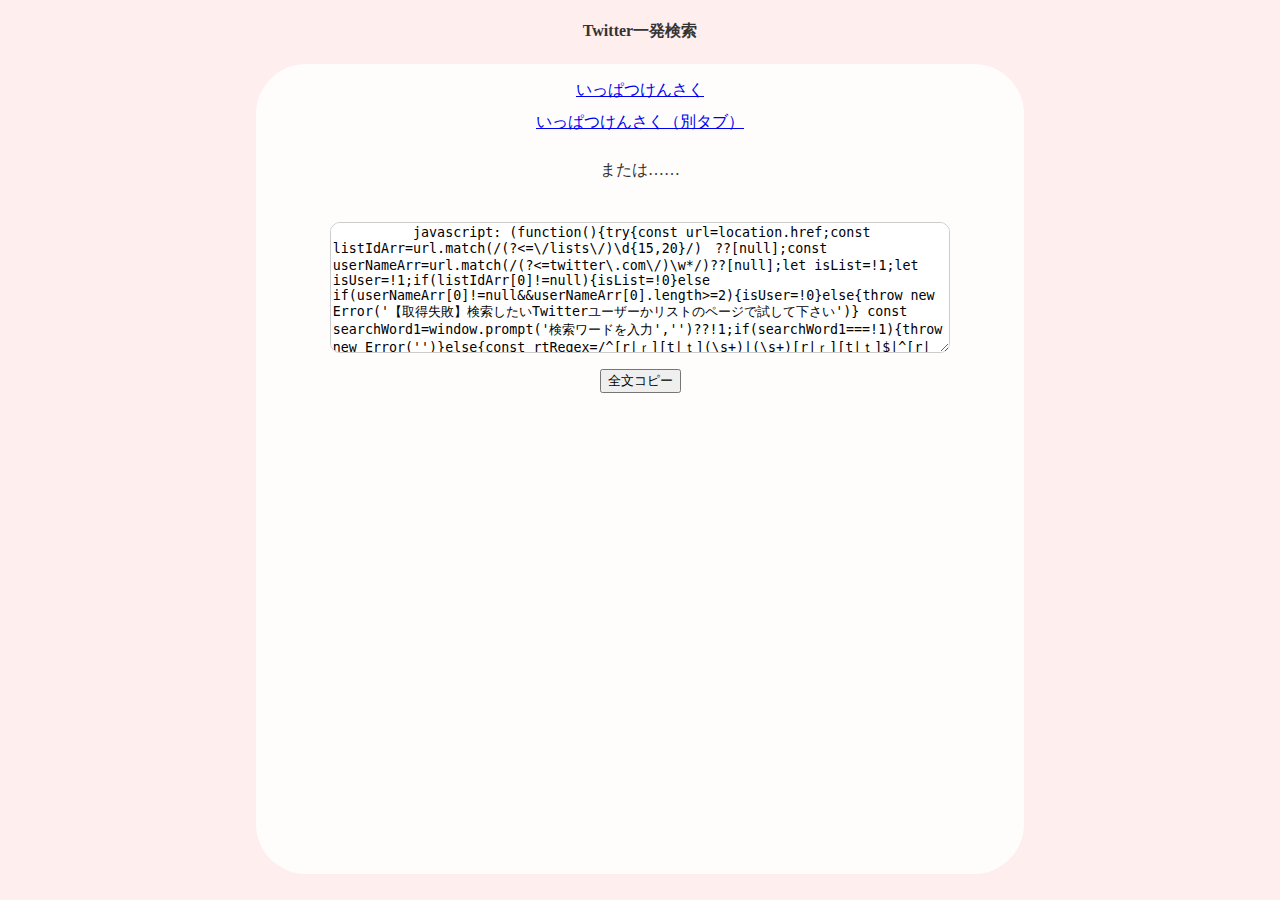
==== index.html @ 7289d447 "Update index.html" ====
<!DOCTYPE html>
<html lang="ja">
<head>
  <meta charset="utf-8">
  <title>JSテスト</title>
  <link rel="stylesheet" href="./css/styles.css">
  <script type="text/javascript" src="./js/main.js"></script>
  <meta name="viewport" content="width=device-width, initial-scale=1">
</head>
<body>
  <header>
    <!-- <h4>Twitter</h4> -->
    <!-- <h4>ブックマークレット</h4> -->
    <h4>Twitter一発検索</h4>
    <!-- <p><input type="button" value="入力ダイアログ" onClick="twiSearch()"></p> -->
  </header>
  <div class="main">
    <div class="container">
      <div class="contents">
        <a href="javascript:
          (function(){try{const url=location.href;const listIdArr=url.match(/(?<=\/lists\/)\d{15,20}/)　??[null];const userNameArr=url.match(/(?<=twitter\.com\/)\w*/)??[null];let isList=!1;let isUser=!1;if(listIdArr[0]!=null){isList=!0}else if(userNameArr[0]!=null&&userNameArr[0].length>=2){isUser=!0}else{throw new Error('【取得失敗】検索したいTwitterユーザーかリストのページで試して下さい')} const searchWord1=window.prompt('検索ワードを入力','')??!1;if(searchWord1===!1){throw new Error('')}else{const rtRegex=/^[r|ｒ][t|ｔ](\s+)|(\s+)[r|ｒ][t|ｔ]$|^[r|ｒ][t|ｔ]$/i;const searchWord2=searchWord1.trim().replace(rtRegex,'(filter:nativeretweets)');let query;if(isList===!0){query='(list:'+listIdArr[0]+')'+searchWord2}else if(isUser===!0){query='(from:'+userNameArr[0]+')'+searchWord2} const encodedQuery=encodeURIComponent(query);window.open('https://twitter.com/search?q='+encodedQuery+'&f=live','_self')}}catch(e){if(e.message.length>0){window.alert(e.message)}}})()
        ">
        いっぱつけんさく
        </a>
      </div>
      <div class="contents">
        <a href="javascript:
          (function(){try{const url=location.href;const listIdArr=url.match(/(?<=\/lists\/)\d{15,20}/)　??[null];const userNameArr=url.match(/(?<=twitter\.com\/)\w*/)??[null];let isList=!1;let isUser=!1;if(listIdArr[0]!=null){isList=!0}else if(userNameArr[0]!=null&&userNameArr[0].length>=2){isUser=!0}else{throw new Error('【取得失敗】検索したいTwitterユーザーかリストのページで試して下さい')} const searchWord1=window.prompt('検索ワードを入力','')??!1;if(searchWord1===!1){throw new Error('')}else{const rtRegex=/^[r|ｒ][t|ｔ](\s+)|(\s+)[r|ｒ][t|ｔ]$|^[r|ｒ][t|ｔ]$/i;const searchWord2=searchWord1.trim().replace(rtRegex,'(filter:nativeretweets)');let query;if(isList===!0){query='(list:'+listIdArr[0]+')'+searchWord2}else if(isUser===!0){query='(from:'+userNameArr[0]+')'+searchWord2} const encodedQuery=encodeURIComponent(query);window.open('https://twitter.com/search?q='+encodedQuery+'&f=live','_blank')}}catch(e){if(e.message.length>0){window.alert(e.message)}}})()
        ">
        いっぱつけんさく（別タブ）
        </a>
      </div>
      <div>
        <p>または……</p>
      </div>
      <div class="contents">
        <!-- <textarea id='copyTarget' onclick='selectAll(this)'> -->
        <textarea id='copyTarget'>
          javascript: (function(){try{const url=location.href;const listIdArr=url.match(/(?<=\/lists\/)\d{15,20}/)　??[null];const userNameArr=url.match(/(?<=twitter\.com\/)\w*/)??[null];let isList=!1;let isUser=!1;if(listIdArr[0]!=null){isList=!0}else if(userNameArr[0]!=null&&userNameArr[0].length>=2){isUser=!0}else{throw new Error('【取得失敗】検索したいTwitterユーザーかリストのページで試して下さい')} const searchWord1=window.prompt('検索ワードを入力','')??!1;if(searchWord1===!1){throw new Error('')}else{const rtRegex=/^[r|ｒ][t|ｔ](\s+)|(\s+)[r|ｒ][t|ｔ]$|^[r|ｒ][t|ｔ]$/i;const searchWord2=searchWord1.trim().replace(rtRegex,'(filter:nativeretweets)');let query;if(isList===!0){query='(list:'+listIdArr[0]+')'+searchWord2}else if(isUser===!0){query='(from:'+userNameArr[0]+')'+searchWord2} const encodedQuery=encodeURIComponent(query);window.open('https://twitter.com/search?q='+encodedQuery+'&f=live','_self')}}catch(e){if(e.message.length>0){window.alert(e.message)}}})()
        </textarea>
        <section><input type='button' value='全文コピー' onclick='easyCopy()'></section>
      </div>
    </div><!-- container -->
  </div><!-- main -->
</body>
</html>
---- css/styles.css ----
body {
  box-sizing: border-box;
  color: #333;
  background: #ffeeee;
}
header {
  text-align: center;
}
div.main {
  background: #fffcfc;
  border-radius: 50px;
  line-height: 2.0;
  width: 60vw;
  height: 90vh;
  margin: auto;
  text-align: center;
  /* padding: 20px 10px; */
}
div.container {
  padding-top: 10px;
  /* vertical-align: center; */
}
div.contents > textarea {
  margin-top: 20px;
  width: 80%;
  height: 125px;
  background: #fff;
  border-radius: 10px;
  border: 1.5px solid #ccc;
}

@media (max-width: 800px) {
  div.main {
    width: 90vw;
    height: 80vh;
  }
}
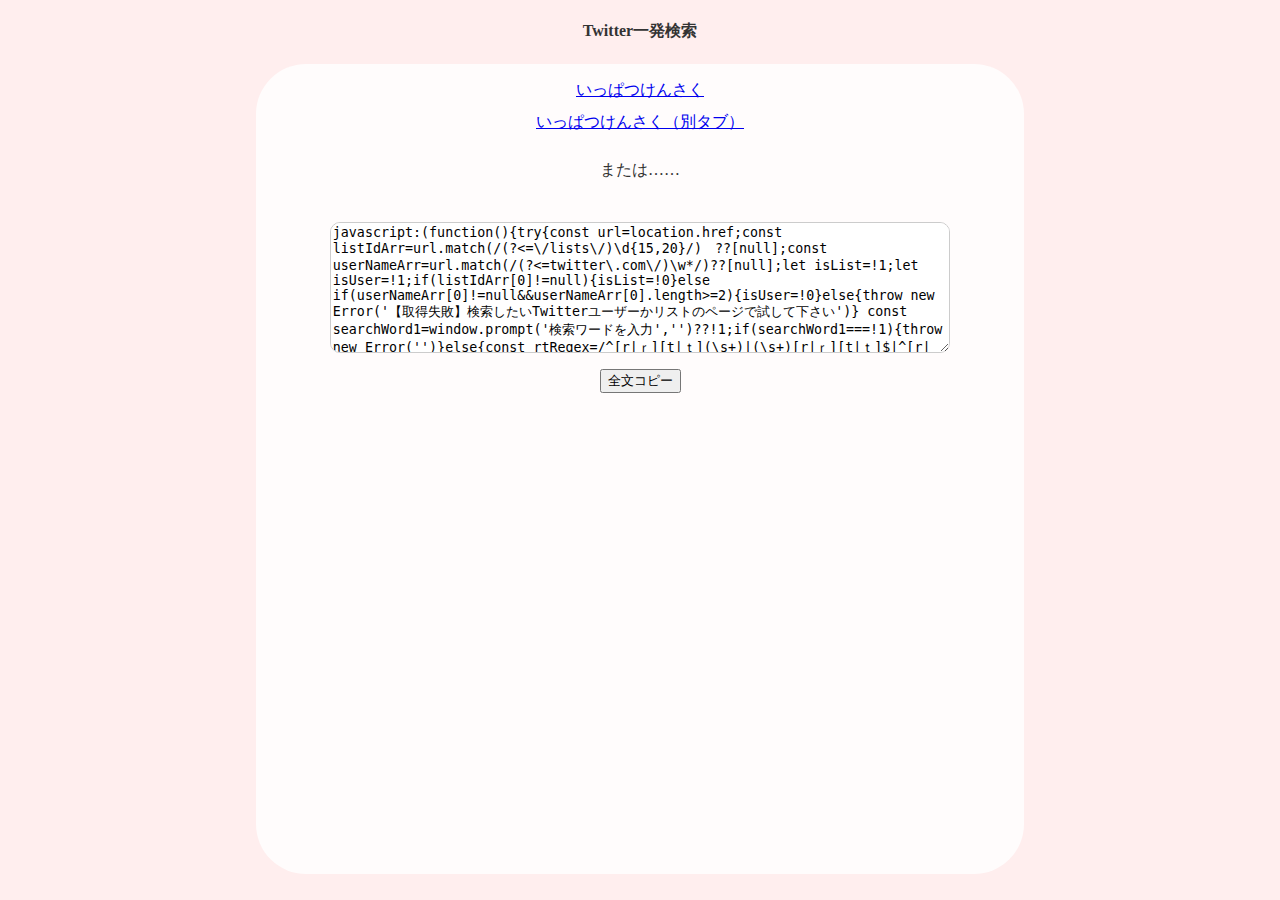
==== commit 21cd9c6d: "Add files via upload" ====
--- a/index.html
+++ b/index.html
@@ -1,6 +1,7 @@
 <!DOCTYPE html>
 <html lang="ja">
 <head>
+  <!-- JSブックマークレット  // 表示中のユーザーツイート検索 -->
   <meta charset="utf-8">
   <title>JSテスト</title>
   <link rel="stylesheet" href="./css/styles.css">
@@ -35,8 +36,7 @@
       </div>
       <div class="contents">
         <!-- <textarea id='copyTarget' onclick='selectAll(this)'> -->
-        <textarea id='copyTarget'>
-          javascript: (function(){try{const url=location.href;const listIdArr=url.match(/(?<=\/lists\/)\d{15,20}/)　??[null];const userNameArr=url.match(/(?<=twitter\.com\/)\w*/)??[null];let isList=!1;let isUser=!1;if(listIdArr[0]!=null){isList=!0}else if(userNameArr[0]!=null&&userNameArr[0].length>=2){isUser=!0}else{throw new Error('【取得失敗】検索したいTwitterユーザーかリストのページで試して下さい')} const searchWord1=window.prompt('検索ワードを入力','')??!1;if(searchWord1===!1){throw new Error('')}else{const rtRegex=/^[r|ｒ][t|ｔ](\s+)|(\s+)[r|ｒ][t|ｔ]$|^[r|ｒ][t|ｔ]$/i;const searchWord2=searchWord1.trim().replace(rtRegex,'(filter:nativeretweets)');let query;if(isList===!0){query='(list:'+listIdArr[0]+')'+searchWord2}else if(isUser===!0){query='(from:'+userNameArr[0]+')'+searchWord2} const encodedQuery=encodeURIComponent(query);window.open('https://twitter.com/search?q='+encodedQuery+'&f=live','_self')}}catch(e){if(e.message.length>0){window.alert(e.message)}}})()
+        <textarea id='copyTarget'>javascript:(function(){try{const url=location.href;const listIdArr=url.match(/(?<=\/lists\/)\d{15,20}/)　??[null];const userNameArr=url.match(/(?<=twitter\.com\/)\w*/)??[null];let isList=!1;let isUser=!1;if(listIdArr[0]!=null){isList=!0}else if(userNameArr[0]!=null&&userNameArr[0].length>=2){isUser=!0}else{throw new Error('【取得失敗】検索したいTwitterユーザーかリストのページで試して下さい')} const searchWord1=window.prompt('検索ワードを入力','')??!1;if(searchWord1===!1){throw new Error('')}else{const rtRegex=/^[r|ｒ][t|ｔ](\s+)|(\s+)[r|ｒ][t|ｔ]$|^[r|ｒ][t|ｔ]$/i;const searchWord2=searchWord1.trim().replace(rtRegex,'(filter:nativeretweets)');let query;if(isList===!0){query='(list:'+listIdArr[0]+')'+searchWord2}else if(isUser===!0){query='(from:'+userNameArr[0]+')'+searchWord2} const encodedQuery=encodeURIComponent(query);window.open('https://twitter.com/search?q='+encodedQuery+'&f=live','_self')}}catch(e){if(e.message.length>0){window.alert(e.message)}}})()
         </textarea>
         <section><input type='button' value='全文コピー' onclick='easyCopy()'></section>
       </div>
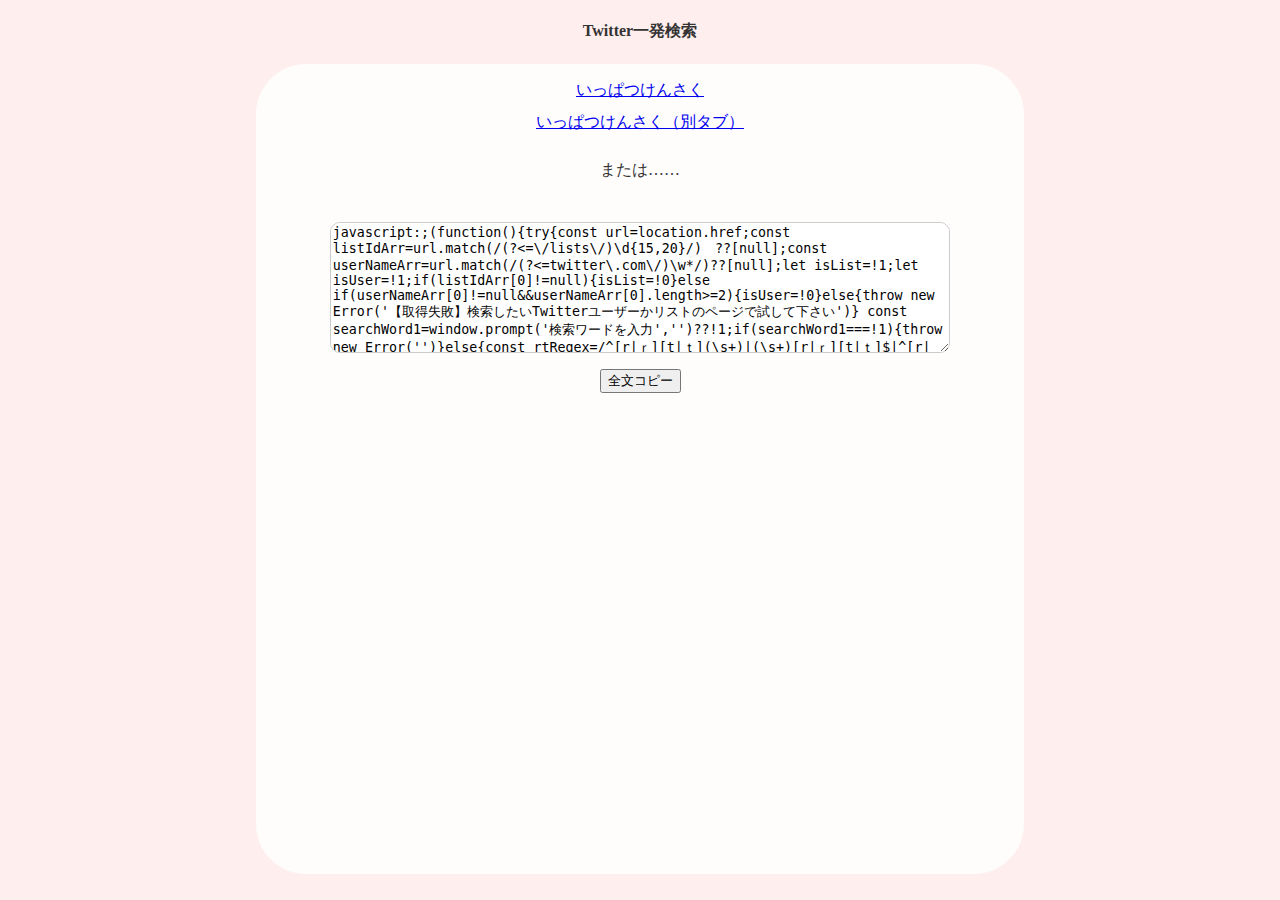
==== commit a070ab83: "Add files via upload" ====
--- a/index.html
+++ b/index.html
@@ -18,16 +18,12 @@
   <div class="main">
     <div class="container">
       <div class="contents">
-        <a href="javascript:
-          (function(){try{const url=location.href;const listIdArr=url.match(/(?<=\/lists\/)\d{15,20}/)　??[null];const userNameArr=url.match(/(?<=twitter\.com\/)\w*/)??[null];let isList=!1;let isUser=!1;if(listIdArr[0]!=null){isList=!0}else if(userNameArr[0]!=null&&userNameArr[0].length>=2){isUser=!0}else{throw new Error('【取得失敗】検索したいTwitterユーザーかリストのページで試して下さい')} const searchWord1=window.prompt('検索ワードを入力','')??!1;if(searchWord1===!1){throw new Error('')}else{const rtRegex=/^[r|ｒ][t|ｔ](\s+)|(\s+)[r|ｒ][t|ｔ]$|^[r|ｒ][t|ｔ]$/i;const searchWord2=searchWord1.trim().replace(rtRegex,'(filter:nativeretweets)');let query;if(isList===!0){query='(list:'+listIdArr[0]+')'+searchWord2}else if(isUser===!0){query='(from:'+userNameArr[0]+')'+searchWord2} const encodedQuery=encodeURIComponent(query);window.open('https://twitter.com/search?q='+encodedQuery+'&f=live','_self')}}catch(e){if(e.message.length>0){window.alert(e.message)}}})()
-        ">
+        <a href="javascript:;(function(){try{const url=location.href;const listIdArr=url.match(/(?<=\/lists\/)\d{15,20}/)　??[null];const userNameArr=url.match(/(?<=twitter\.com\/)\w*/)??[null];let isList=!1;let isUser=!1;if(listIdArr[0]!=null){isList=!0}else if(userNameArr[0]!=null&&userNameArr[0].length>=2){isUser=!0}else{throw new Error('【取得失敗】検索したいTwitterユーザーかリストのページで試して下さい')} const searchWord1=window.prompt('検索ワードを入力','')??!1;if(searchWord1===!1){throw new Error('')}else{const rtRegex=/^[r|ｒ][t|ｔ](\s+)|(\s+)[r|ｒ][t|ｔ]$|^[r|ｒ][t|ｔ]$/i;const searchWord2=searchWord1.trim().replace(rtRegex,'(filter:nativeretweets)');let query;if(isList===!0){query='(list:'+listIdArr[0]+')'+searchWord2}else if(isUser===!0){query='(from:'+userNameArr[0]+')'+searchWord2} const encodedQuery=encodeURIComponent(query);window.open('https://twitter.com/search?q='+encodedQuery+'&f=live','_self')}}catch(e){if(e.message.length>0){window.alert(e.message)}}})();">
         いっぱつけんさく
         </a>
       </div>
       <div class="contents">
-        <a href="javascript:
-          (function(){try{const url=location.href;const listIdArr=url.match(/(?<=\/lists\/)\d{15,20}/)　??[null];const userNameArr=url.match(/(?<=twitter\.com\/)\w*/)??[null];let isList=!1;let isUser=!1;if(listIdArr[0]!=null){isList=!0}else if(userNameArr[0]!=null&&userNameArr[0].length>=2){isUser=!0}else{throw new Error('【取得失敗】検索したいTwitterユーザーかリストのページで試して下さい')} const searchWord1=window.prompt('検索ワードを入力','')??!1;if(searchWord1===!1){throw new Error('')}else{const rtRegex=/^[r|ｒ][t|ｔ](\s+)|(\s+)[r|ｒ][t|ｔ]$|^[r|ｒ][t|ｔ]$/i;const searchWord2=searchWord1.trim().replace(rtRegex,'(filter:nativeretweets)');let query;if(isList===!0){query='(list:'+listIdArr[0]+')'+searchWord2}else if(isUser===!0){query='(from:'+userNameArr[0]+')'+searchWord2} const encodedQuery=encodeURIComponent(query);window.open('https://twitter.com/search?q='+encodedQuery+'&f=live','_blank')}}catch(e){if(e.message.length>0){window.alert(e.message)}}})()
-        ">
+        <a href="javascript:;(function(){try{const url=location.href;const listIdArr=url.match(/(?<=\/lists\/)\d{15,20}/)　??[null];const userNameArr=url.match(/(?<=twitter\.com\/)\w*/)??[null];let isList=!1;let isUser=!1;if(listIdArr[0]!=null){isList=!0}else if(userNameArr[0]!=null&&userNameArr[0].length>=2){isUser=!0}else{throw new Error('【取得失敗】検索したいTwitterユーザーかリストのページで試して下さい')} const searchWord1=window.prompt('検索ワードを入力','')??!1;if(searchWord1===!1){throw new Error('')}else{const rtRegex=/^[r|ｒ][t|ｔ](\s+)|(\s+)[r|ｒ][t|ｔ]$|^[r|ｒ][t|ｔ]$/i;const searchWord2=searchWord1.trim().replace(rtRegex,'(filter:nativeretweets)');let query;if(isList===!0){query='(list:'+listIdArr[0]+')'+searchWord2}else if(isUser===!0){query='(from:'+userNameArr[0]+')'+searchWord2} const encodedQuery=encodeURIComponent(query);window.open('https://twitter.com/search?q='+encodedQuery+'&f=live','_blank')}}catch(e){if(e.message.length>0){window.alert(e.message)}}})();">
         いっぱつけんさく（別タブ）
         </a>
       </div>
@@ -36,8 +32,7 @@
       </div>
       <div class="contents">
         <!-- <textarea id='copyTarget' onclick='selectAll(this)'> -->
-        <textarea id='copyTarget'>javascript:(function(){try{const url=location.href;const listIdArr=url.match(/(?<=\/lists\/)\d{15,20}/)　??[null];const userNameArr=url.match(/(?<=twitter\.com\/)\w*/)??[null];let isList=!1;let isUser=!1;if(listIdArr[0]!=null){isList=!0}else if(userNameArr[0]!=null&&userNameArr[0].length>=2){isUser=!0}else{throw new Error('【取得失敗】検索したいTwitterユーザーかリストのページで試して下さい')} const searchWord1=window.prompt('検索ワードを入力','')??!1;if(searchWord1===!1){throw new Error('')}else{const rtRegex=/^[r|ｒ][t|ｔ](\s+)|(\s+)[r|ｒ][t|ｔ]$|^[r|ｒ][t|ｔ]$/i;const searchWord2=searchWord1.trim().replace(rtRegex,'(filter:nativeretweets)');let query;if(isList===!0){query='(list:'+listIdArr[0]+')'+searchWord2}else if(isUser===!0){query='(from:'+userNameArr[0]+')'+searchWord2} const encodedQuery=encodeURIComponent(query);window.open('https://twitter.com/search?q='+encodedQuery+'&f=live','_self')}}catch(e){if(e.message.length>0){window.alert(e.message)}}})()
-        </textarea>
+        <textarea id='copyTarget'>javascript:;(function(){try{const url=location.href;const listIdArr=url.match(/(?<=\/lists\/)\d{15,20}/)　??[null];const userNameArr=url.match(/(?<=twitter\.com\/)\w*/)??[null];let isList=!1;let isUser=!1;if(listIdArr[0]!=null){isList=!0}else if(userNameArr[0]!=null&&userNameArr[0].length>=2){isUser=!0}else{throw new Error('【取得失敗】検索したいTwitterユーザーかリストのページで試して下さい')} const searchWord1=window.prompt('検索ワードを入力','')??!1;if(searchWord1===!1){throw new Error('')}else{const rtRegex=/^[r|ｒ][t|ｔ](\s+)|(\s+)[r|ｒ][t|ｔ]$|^[r|ｒ][t|ｔ]$/i;const searchWord2=searchWord1.trim().replace(rtRegex,'(filter:nativeretweets)');let query;if(isList===!0){query='(list:'+listIdArr[0]+')'+searchWord2}else if(isUser===!0){query='(from:'+userNameArr[0]+')'+searchWord2} const encodedQuery=encodeURIComponent(query);window.open('https://twitter.com/search?q='+encodedQuery+'&f=live','_self')}}catch(e){if(e.message.length>0){window.alert(e.message)}}})();</textarea>
         <section><input type='button' value='全文コピー' onclick='easyCopy()'></section>
       </div>
     </div><!-- container -->
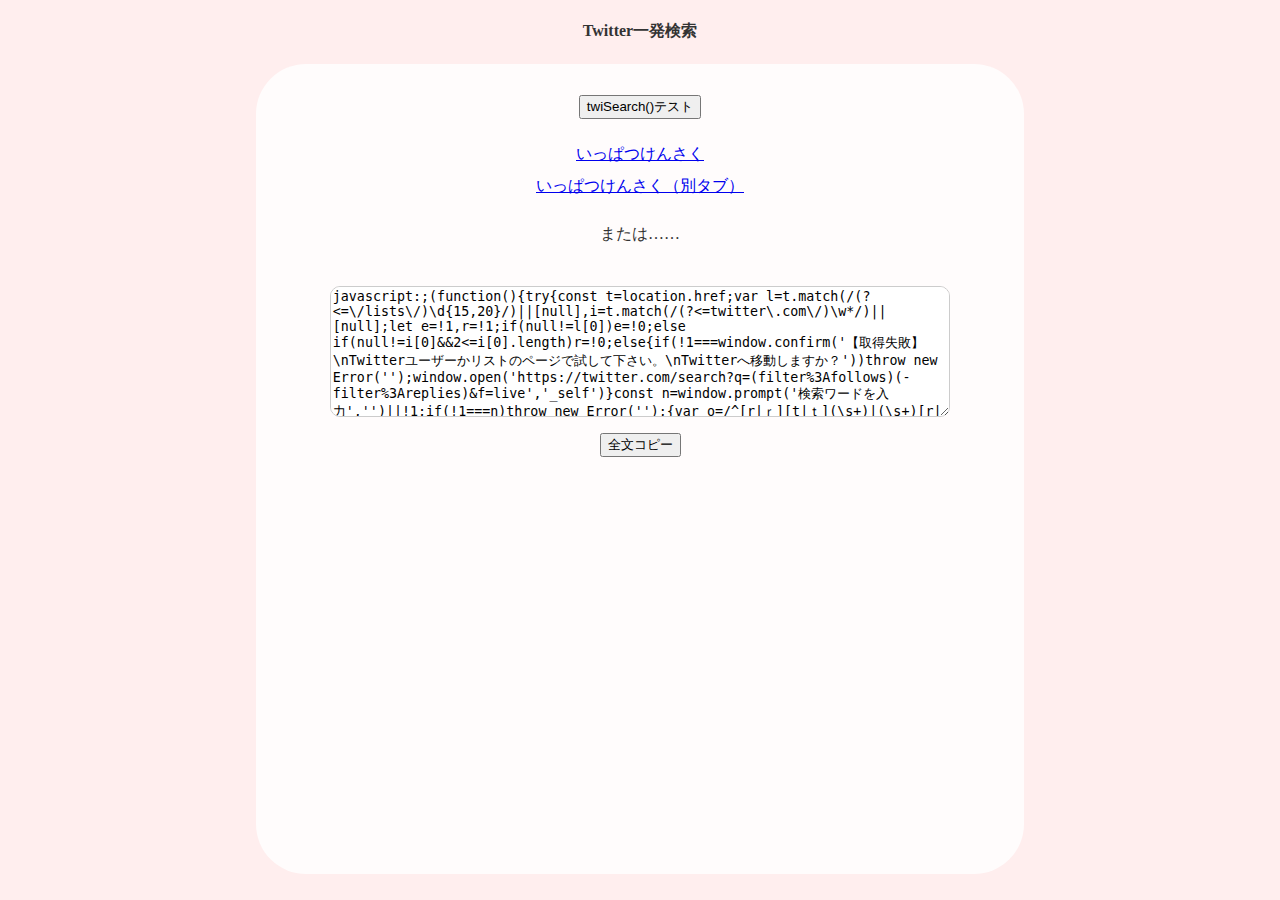
==== commit 771069c4: "NULL合体演算子を使用中止" ====
--- a/index.html
+++ b/index.html
@@ -3,27 +3,27 @@
 <head>
   <!-- JSブックマークレット  // 表示中のユーザーツイート検索 -->
   <meta charset="utf-8">
-  <title>JSテスト</title>
+  <title>いっぱつけんさく</title>
   <link rel="stylesheet" href="./css/styles.css">
   <script type="text/javascript" src="./js/main.js"></script>
   <meta name="viewport" content="width=device-width, initial-scale=1">
 </head>
 <body>
   <header>
-    <!-- <h4>Twitter</h4> -->
-    <!-- <h4>ブックマークレット</h4> -->
     <h4>Twitter一発検索</h4>
-    <!-- <p><input type="button" value="入力ダイアログ" onClick="twiSearch()"></p> -->
   </header>
   <div class="main">
     <div class="container">
       <div class="contents">
-        <a href="javascript:;(function(){try{const url=location.href;const listIdArr=url.match(/(?<=\/lists\/)\d{15,20}/)　??[null];const userNameArr=url.match(/(?<=twitter\.com\/)\w*/)??[null];let isList=!1;let isUser=!1;if(listIdArr[0]!=null){isList=!0}else if(userNameArr[0]!=null&&userNameArr[0].length>=2){isUser=!0}else{throw new Error('【取得失敗】検索したいTwitterユーザーかリストのページで試して下さい')} const searchWord1=window.prompt('検索ワードを入力','')??!1;if(searchWord1===!1){throw new Error('')}else{const rtRegex=/^[r|ｒ][t|ｔ](\s+)|(\s+)[r|ｒ][t|ｔ]$|^[r|ｒ][t|ｔ]$/i;const searchWord2=searchWord1.trim().replace(rtRegex,'(filter:nativeretweets)');let query;if(isList===!0){query='(list:'+listIdArr[0]+')'+searchWord2}else if(isUser===!0){query='(from:'+userNameArr[0]+')'+searchWord2} const encodedQuery=encodeURIComponent(query);window.open('https://twitter.com/search?q='+encodedQuery+'&f=live','_self')}}catch(e){if(e.message.length>0){window.alert(e.message)}}})();">
+         <p><input type="button" value="twiSearch()テスト" onClick="twiSearch()"></p>
+      </div>
+      <div class="contents">
+        <a href="javascript:;(function(){try{const t=location.href;var l=t.match(/(?<=\/lists\/)\d{15,20}/)||[null],i=t.match(/(?<=twitter\.com\/)\w*/)||[null];let e=!1,r=!1;if(null!=l[0])e=!0;else if(null!=i[0]&&2<=i[0].length)r=!0;else{if(!1===window.confirm('【取得失敗】\nTwitterユーザーかリストのページで試して下さい。\nTwitterへ移動しますか？'))throw new Error('');window.open('https://twitter.com/search?q=(filter%3Afollows)(-filter%3Areplies)&f=live','_self')}const n=window.prompt('検索ワードを入力','')||!1;if(!1===n)throw new Error('');{var o=/^[r|ｒ][t|ｔ](\s+)|(\s+)[r|ｒ][t|ｔ]$|^[r|ｒ][t|ｔ]$/i,o=n.trim().replace(o,'(filter:nativeretweets)');let t;!0===e?t='(list:'+l[0]+')'+o:!0===r&&(t='(from:'+i[0]+')'+o);o=encodeURIComponent(t);window.open('https://twitter.com/search?q='+o+'&f=live','_self')}}catch(t){0<t.message.length&&window.alert(t.message)}}());">
         いっぱつけんさく
         </a>
       </div>
       <div class="contents">
-        <a href="javascript:;(function(){try{const url=location.href;const listIdArr=url.match(/(?<=\/lists\/)\d{15,20}/)　??[null];const userNameArr=url.match(/(?<=twitter\.com\/)\w*/)??[null];let isList=!1;let isUser=!1;if(listIdArr[0]!=null){isList=!0}else if(userNameArr[0]!=null&&userNameArr[0].length>=2){isUser=!0}else{throw new Error('【取得失敗】検索したいTwitterユーザーかリストのページで試して下さい')} const searchWord1=window.prompt('検索ワードを入力','')??!1;if(searchWord1===!1){throw new Error('')}else{const rtRegex=/^[r|ｒ][t|ｔ](\s+)|(\s+)[r|ｒ][t|ｔ]$|^[r|ｒ][t|ｔ]$/i;const searchWord2=searchWord1.trim().replace(rtRegex,'(filter:nativeretweets)');let query;if(isList===!0){query='(list:'+listIdArr[0]+')'+searchWord2}else if(isUser===!0){query='(from:'+userNameArr[0]+')'+searchWord2} const encodedQuery=encodeURIComponent(query);window.open('https://twitter.com/search?q='+encodedQuery+'&f=live','_blank')}}catch(e){if(e.message.length>0){window.alert(e.message)}}})();">
+        <a href="javascript:;(function(){try{const t=location.href;var l=t.match(/(?<=\/lists\/)\d{15,20}/)||[null],i=t.match(/(?<=twitter\.com\/)\w*/)||[null];let e=!1,r=!1;if(null!=l[0])e=!0;else if(null!=i[0]&&2<=i[0].length)r=!0;else{if(!1===window.confirm('【取得失敗】\nTwitterユーザーかリストのページで試して下さい。\nTwitterのタブを開きますか？'))throw new Error('');window.open('https://twitter.com/search?q=(filter%3Afollows)(-filter%3Areplies)&f=live','_self')}const n=window.prompt('検索ワードを入力','')||!1;if(!1===n)throw new Error('');{var o=/^[r|ｒ][t|ｔ](\s+)|(\s+)[r|ｒ][t|ｔ]$|^[r|ｒ][t|ｔ]$/i,o=n.trim().replace(o,'(filter:nativeretweets)');let t;!0===e?t='(list:'+l[0]+')'+o:!0===r&&(t='(from:'+i[0]+')'+o);o=encodeURIComponent(t);window.open('https://twitter.com/search?q='+o+'&f=live','_blank')}}catch(t){0<t.message.length&&window.alert(t.message)}}());">
         いっぱつけんさく（別タブ）
         </a>
       </div>
@@ -31,10 +31,12 @@
         <p>または……</p>
       </div>
       <div class="contents">
-        <!-- <textarea id='copyTarget' onclick='selectAll(this)'> -->
-        <textarea id='copyTarget'>javascript:;(function(){try{const url=location.href;const listIdArr=url.match(/(?<=\/lists\/)\d{15,20}/)　??[null];const userNameArr=url.match(/(?<=twitter\.com\/)\w*/)??[null];let isList=!1;let isUser=!1;if(listIdArr[0]!=null){isList=!0}else if(userNameArr[0]!=null&&userNameArr[0].length>=2){isUser=!0}else{throw new Error('【取得失敗】検索したいTwitterユーザーかリストのページで試して下さい')} const searchWord1=window.prompt('検索ワードを入力','')??!1;if(searchWord1===!1){throw new Error('')}else{const rtRegex=/^[r|ｒ][t|ｔ](\s+)|(\s+)[r|ｒ][t|ｔ]$|^[r|ｒ][t|ｔ]$/i;const searchWord2=searchWord1.trim().replace(rtRegex,'(filter:nativeretweets)');let query;if(isList===!0){query='(list:'+listIdArr[0]+')'+searchWord2}else if(isUser===!0){query='(from:'+userNameArr[0]+')'+searchWord2} const encodedQuery=encodeURIComponent(query);window.open('https://twitter.com/search?q='+encodedQuery+'&f=live','_self')}}catch(e){if(e.message.length>0){window.alert(e.message)}}})();</textarea>
+<!-- <textarea id='copyTarget' onclick='selectAll(this)'> -->
+<textarea id='copyTarget'>javascript:;(function(){try{const t=location.href;var l=t.match(/(?<=\/lists\/)\d{15,20}/)||[null],i=t.match(/(?<=twitter\.com\/)\w*/)||[null];let e=!1,r=!1;if(null!=l[0])e=!0;else if(null!=i[0]&&2<=i[0].length)r=!0;else{if(!1===window.confirm('【取得失敗】\nTwitterユーザーかリストのページで試して下さい。\nTwitterへ移動しますか？'))throw new Error('');window.open('https://twitter.com/search?q=(filter%3Afollows)(-filter%3Areplies)&f=live','_self')}const n=window.prompt('検索ワードを入力','')||!1;if(!1===n)throw new Error('');{var o=/^[r|ｒ][t|ｔ](\s+)|(\s+)[r|ｒ][t|ｔ]$|^[r|ｒ][t|ｔ]$/i,o=n.trim().replace(o,'(filter:nativeretweets)');let t;!0===e?t='(list:'+l[0]+')'+o:!0===r&&(t='(from:'+i[0]+')'+o);o=encodeURIComponent(t);window.open('https://twitter.com/search?q='+o+'&f=live','_self')}}catch(t){0<t.message.length&&window.alert(t.message)}}());</textarea>
         <section><input type='button' value='全文コピー' onclick='easyCopy()'></section>
       </div>
+      <!-- <div class="hr">
+      </div> -->
     </div><!-- container -->
   </div><!-- main -->
 </body>
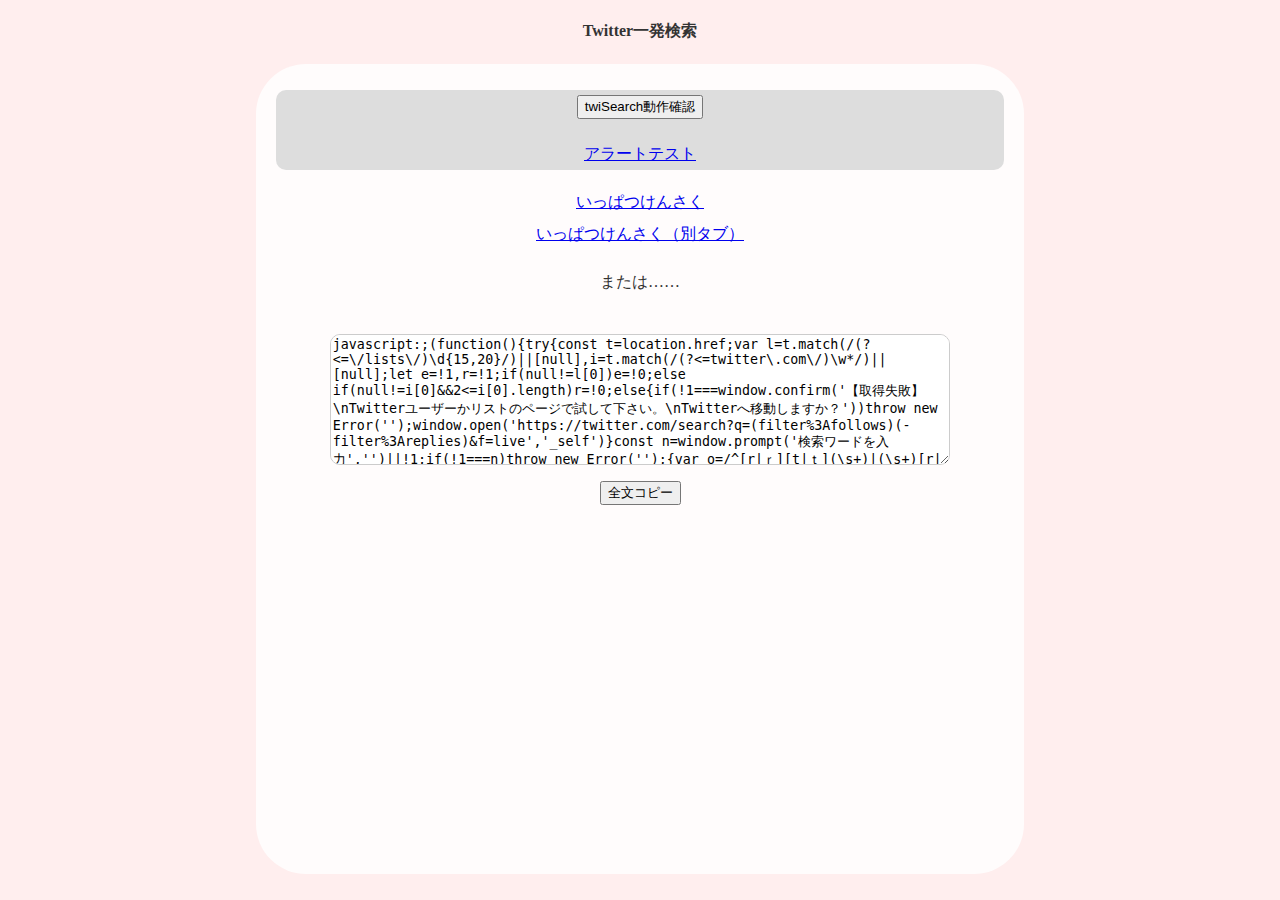
==== commit d484eb4b: "Add files via upload" ====
--- a/index.html
+++ b/index.html
@@ -14,8 +14,9 @@
   </header>
   <div class="main">
     <div class="container">
-      <div class="contents">
-         <p><input type="button" value="twiSearch()テスト" onClick="twiSearch()"></p>
+      <div class="contents" style="background: #ddd; border-radius:10px; margin: 10px 20px;">
+         <p><input type="button" value="twiSearch動作確認" onClick="twiSearch()"></p>
+         <p><a href="javascript:;(function(){ alert('アラートテストです') }());">アラートテスト</a></p>
       </div>
       <div class="contents">
         <a href="javascript:;(function(){try{const t=location.href;var l=t.match(/(?<=\/lists\/)\d{15,20}/)||[null],i=t.match(/(?<=twitter\.com\/)\w*/)||[null];let e=!1,r=!1;if(null!=l[0])e=!0;else if(null!=i[0]&&2<=i[0].length)r=!0;else{if(!1===window.confirm('【取得失敗】\nTwitterユーザーかリストのページで試して下さい。\nTwitterへ移動しますか？'))throw new Error('');window.open('https://twitter.com/search?q=(filter%3Afollows)(-filter%3Areplies)&f=live','_self')}const n=window.prompt('検索ワードを入力','')||!1;if(!1===n)throw new Error('');{var o=/^[r|ｒ][t|ｔ](\s+)|(\s+)[r|ｒ][t|ｔ]$|^[r|ｒ][t|ｔ]$/i,o=n.trim().replace(o,'(filter:nativeretweets)');let t;!0===e?t='(list:'+l[0]+')'+o:!0===r&&(t='(from:'+i[0]+')'+o);o=encodeURIComponent(t);window.open('https://twitter.com/search?q='+o+'&f=live','_self')}}catch(t){0<t.message.length&&window.alert(t.message)}}());">
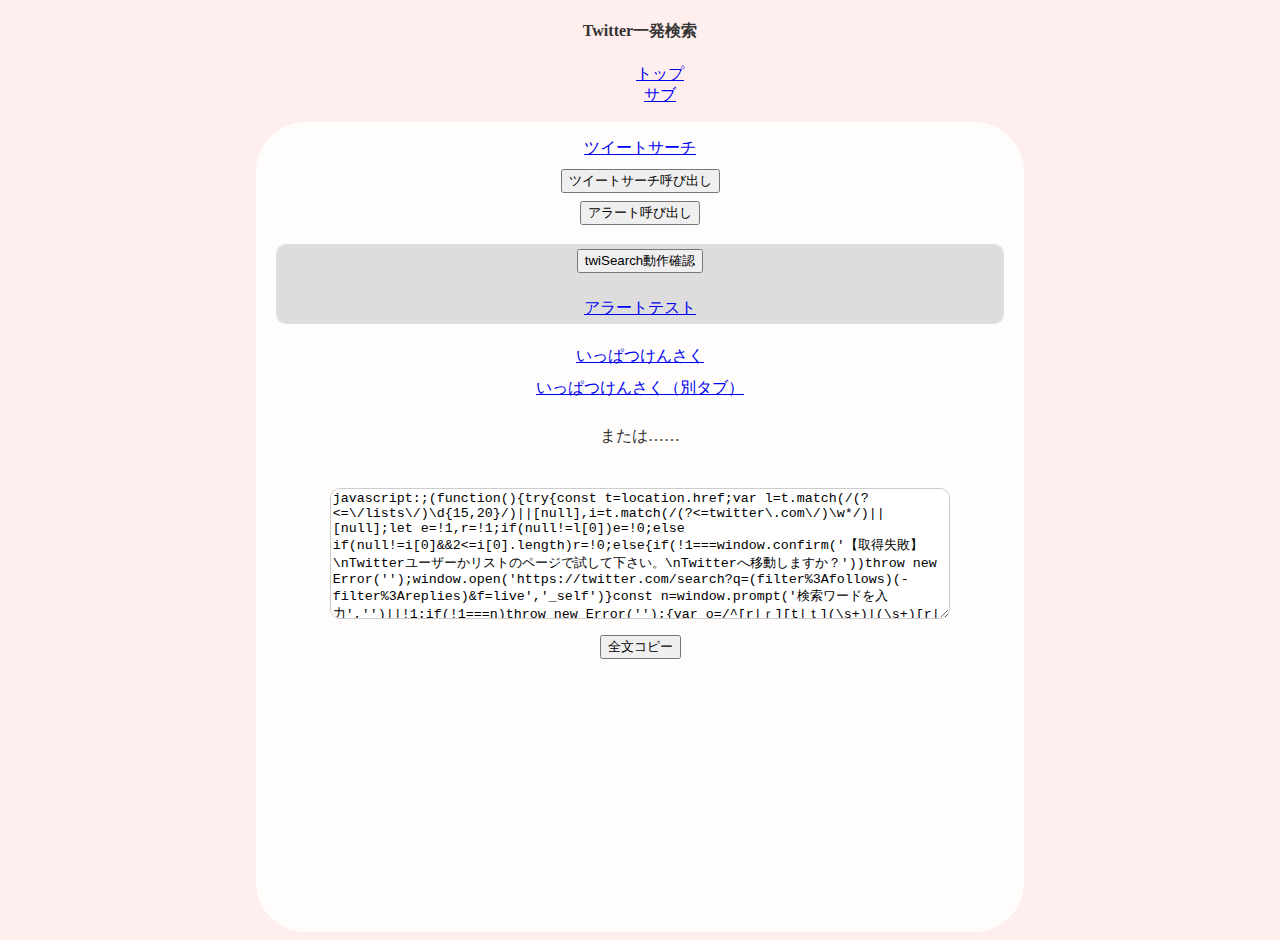
==== commit 3467c994: "test" ====
--- a/index.html
+++ b/index.html
@@ -6,16 +6,29 @@
   <title>いっぱつけんさく</title>
   <link rel="stylesheet" href="./css/styles.css">
   <script type="text/javascript" src="./js/main.js"></script>
+  <meta name="robots" content="noindex, nofollow">
   <meta name="viewport" content="width=device-width, initial-scale=1">
 </head>
 <body>
   <header>
     <h4>Twitter一発検索</h4>
+    <nav>
+       <ul>
+          <li><a href='./'>トップ</a></li>
+          <li><a href='./sub.html'>サブ</a></li>
+       </ul>
+    </nav>
   </header>
   <div class="main">
     <div class="container">
+      <div class="contents">
+         <a href="./works/tools/tweetSearch.js">ツイートサーチ</a><br>
+         <input type='button' value='ツイートサーチ呼び出し' onclick="hogemoge('https://soreso.github.io/works/tools/tweetSearch.js')"><br>
+         <!-- <input type='button' value='ツイートサーチ呼び出し' onclick="hogemoge('https://127.0.0.1:8080/works/tools/tweetSearch.js')"> -->
+         <input type="button" value='アラート呼び出し' onclick="alertTest('hoge?')">
+      </div>
       <div class="contents" style="background: #ddd; border-radius:10px; margin: 10px 20px;">
-         <p><input type="button" value="twiSearch動作確認" onClick="twiSearch()"></p>
+         <p><input type="button" value="twiSearch動作確認" onclick="twiSearch()"></p>
          <p><a href="javascript:;(function(){ alert('アラートテストです') }());">アラートテスト</a></p>
       </div>
       <div class="contents">
--- a/css/styles.css
+++ b/css/styles.css
@@ -5,6 +5,12 @@
 }
 header {
   text-align: center;
+}
+nav > ul {
+  /* display: flex; */
+}
+nav > ul li {
+  list-style: none;
 }
 div.main {
   background: #fffcfc;
@@ -29,6 +35,11 @@
   border: 1.5px solid #ccc;
 }
 
+div.hr {
+  margin: 20px 0;
+  border: 1px dashed #aaa;
+}
+
 @media (max-width: 800px) {
   div.main {
     width: 90vw;
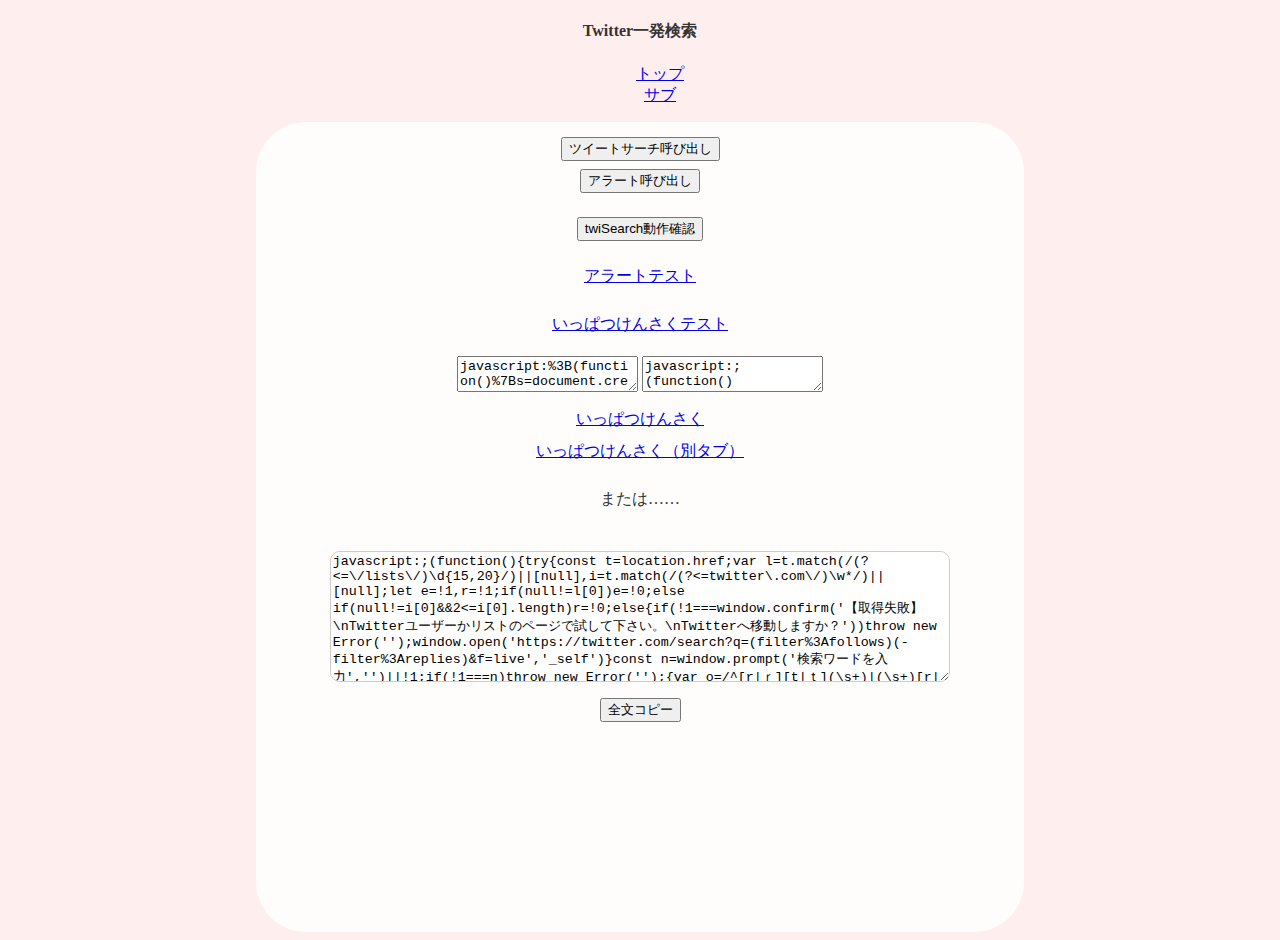
==== commit 30482a23: "test2" ====
--- a/index.html
+++ b/index.html
@@ -22,14 +22,20 @@
   <div class="main">
     <div class="container">
       <div class="contents">
-         <a href="./works/tools/tweetSearch.js">ツイートサーチ</a><br>
-         <input type='button' value='ツイートサーチ呼び出し' onclick="hogemoge('https://soreso.github.io/works/tools/tweetSearch.js')"><br>
-         <!-- <input type='button' value='ツイートサーチ呼び出し' onclick="hogemoge('https://127.0.0.1:8080/works/tools/tweetSearch.js')"> -->
+         <!-- <a href="./works/tweetSearch.js">ツイートサーチ</a><br> -->
+         <input type='button' value='ツイートサーチ呼び出し' onclick="hogemoge('https://soreso.github.io/tools/works/tweetSearch.js')"><br>
+         <!-- <input type='button' value='ツイートサーチ呼び出し' onclick="hogemoge('https://127.0.0.1:8080/works/tweetSearch.js')"> -->
          <input type="button" value='アラート呼び出し' onclick="alertTest('hoge?')">
       </div>
-      <div class="contents" style="background: #ddd; border-radius:10px; margin: 10px 20px;">
+      <div>
+      <!-- <div class="contents" style="background: #ddd; border-radius:10px; margin: 10px 20px;"> -->
          <p><input type="button" value="twiSearch動作確認" onclick="twiSearch()"></p>
          <p><a href="javascript:;(function(){ alert('アラートテストです') }());">アラートテスト</a></p>
+         <p><a href="javascript:%3B(function()%7Bs=document.createElement('script'),s.src='https%3A%2F%2Fsoreso.github.io%2Ftools%2Fworks%2FtweetSearch.js',document.body.appendChild(s)%7D())%3B">いっぱつけんさくテスト</a></p>
+         <textarea>javascript:%3B(function()%7Bs=document.createElement('script'),s.src='https%3A%2F%2Fsoreso.github.io%2Ftools%2Fworks%2FtweetSearch.js',document.body.appendChild(s)%7D())%3B</textarea>
+         <textarea>javascript:;(function(){s=document.createElement('script'),s.src='https://soreso.github.io/tools/works/tweetSearch.js',document.body.appendChild(s)}());</textarea>
+         <!-- デコード -->
+         <!-- <p><a href="javascript:;(function(){s=document.createElement('script'),s.src='https://soreso.github.io/tools/works/tweetSearch.js',document.body.appendChild(s)}());">いっぱつけんさくテスト</a></p> -->
       </div>
       <div class="contents">
         <a href="javascript:;(function(){try{const t=location.href;var l=t.match(/(?<=\/lists\/)\d{15,20}/)||[null],i=t.match(/(?<=twitter\.com\/)\w*/)||[null];let e=!1,r=!1;if(null!=l[0])e=!0;else if(null!=i[0]&&2<=i[0].length)r=!0;else{if(!1===window.confirm('【取得失敗】\nTwitterユーザーかリストのページで試して下さい。\nTwitterへ移動しますか？'))throw new Error('');window.open('https://twitter.com/search?q=(filter%3Afollows)(-filter%3Areplies)&f=live','_self')}const n=window.prompt('検索ワードを入力','')||!1;if(!1===n)throw new Error('');{var o=/^[r|ｒ][t|ｔ](\s+)|(\s+)[r|ｒ][t|ｔ]$|^[r|ｒ][t|ｔ]$/i,o=n.trim().replace(o,'(filter:nativeretweets)');let t;!0===e?t='(list:'+l[0]+')'+o:!0===r&&(t='(from:'+i[0]+')'+o);o=encodeURIComponent(t);window.open('https://twitter.com/search?q='+o+'&f=live','_self')}}catch(t){0<t.message.length&&window.alert(t.message)}}());">
